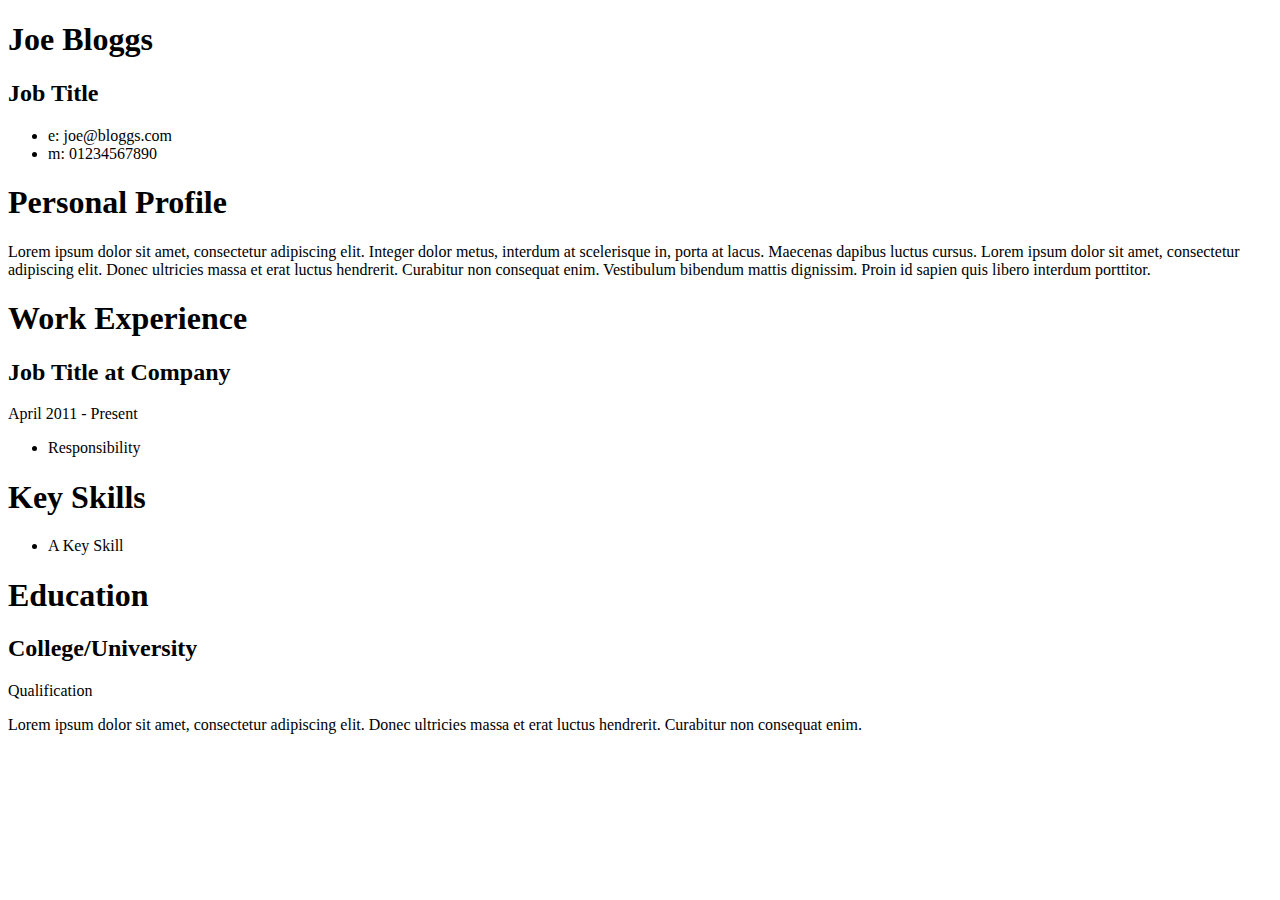
==== src/main/resources/templates/profile-templates/1/index.html @ 64397ce0 "User profile entity and show theme and summary" ====
<!DOCTYPE html>
<html xmlns:th="http://www.thymeleaf.org">
<head>
<title>Joe Bloggs - Curriculum Vitae</title>

<meta name="viewport" content="width=device-width"/>
<meta name="description" content="The Curriculum Vitae of Joe Bloggs."/>
<meta charset="UTF-8"> 

<link type="text/css" rel="stylesheet" href="../profile-templates/1/style.css">
<link href='http://fonts.googleapis.com/css?family=Rokkitt:400,700|Lato:400,300' rel='stylesheet' type='text/css'>

<!--[if lt IE 9]>
<script src="//html5shiv.googlecode.com/svn/trunk/html5.js"></script>
<![endif]-->
</head>
<body id="top">
<div id="cv" class="instaFade">
	<div class="mainDetails">

		
		<div id="name">
			<h1 class="quickFade delayTwo">
				<span >Joe</span>
				<span >Bloggs</span>
			</h1>
			<h2 class="quickFade delayThree" >Job Title</h2>
		</div>
		
		<div id="contactDetails" class="quickFade delayFour">
			<ul>
				<li>e: <span >joe@bloggs.com</span></li>
				<li>m: <span >01234567890</span></li>
			</ul>
		</div>
		<div class="clear"></div>
	</div>
	
	<div id="mainArea" class="quickFade delayFive">
		<section>
			<article>
				<div class="sectionTitle">
					<h1>Personal Profile</h1>
				</div>
				
				<div class="sectionContent">
					<p th:text="${userProfile.summary}">Lorem ipsum dolor sit amet, consectetur adipiscing elit. Integer dolor metus, interdum at scelerisque in, porta at lacus. Maecenas dapibus luctus cursus. Lorem ipsum dolor sit amet, consectetur adipiscing elit. Donec ultricies massa et erat luctus hendrerit. Curabitur non consequat enim. Vestibulum bibendum mattis dignissim. Proin id sapien quis libero interdum porttitor.</p>
				</div>
			</article>
			<div class="clear"></div>
		</section>
		
		
		<section>
			<div class="sectionTitle">
				<h1>Work Experience</h1>
			</div>
			
			<div class="sectionContent" >
				<article>
					<h2><span >Job Title</span> at <span>Company</span></h2>
					<p class="subDetails">
						<span >April 2011</span> -
						<span >Present</span></p>
					<ul >
						<li >Responsibility</li>
					</ul>
				</article>
			</div>
			<div class="clear"></div>
		</section>
		
		
		<section>
			<div class="sectionTitle">
				<h1>Key Skills</h1>
			</div>
			
			<div class="sectionContent">
				<ul class="keySkills">
					<li >A Key Skill</li>
				</ul>
			</div>
			<div class="clear"></div>
		</section>
		
		
		<section>
			<div class="sectionTitle">
				<h1>Education</h1>
			</div>
			
			<div class="sectionContent">
				<article>
					<h2 >College/University</h2>
					<p class="subDetails" >Qualification</p>
					<p >Lorem ipsum dolor sit amet, consectetur adipiscing elit. Donec ultricies massa et erat luctus hendrerit. Curabitur non consequat enim.</p>
				</article>

			</div>
			<div class="clear"></div>
		</section>
		
	</div>
</div>
<script type="text/javascript">
var gaJsHost = (("https:" == document.location.protocol) ? "https://ssl." : "http://www.");
document.write(unescape("%3Cscript src='" + gaJsHost + "google-analytics.com/ga.js' type='text/javascript'%3E%3C/script%3E"));
</script>
<script type="text/javascript">
var pageTracker = _gat._getTracker("UA-3753241-1");
pageTracker._initData();
pageTracker._trackPageview();
</script>
</body>
</html>
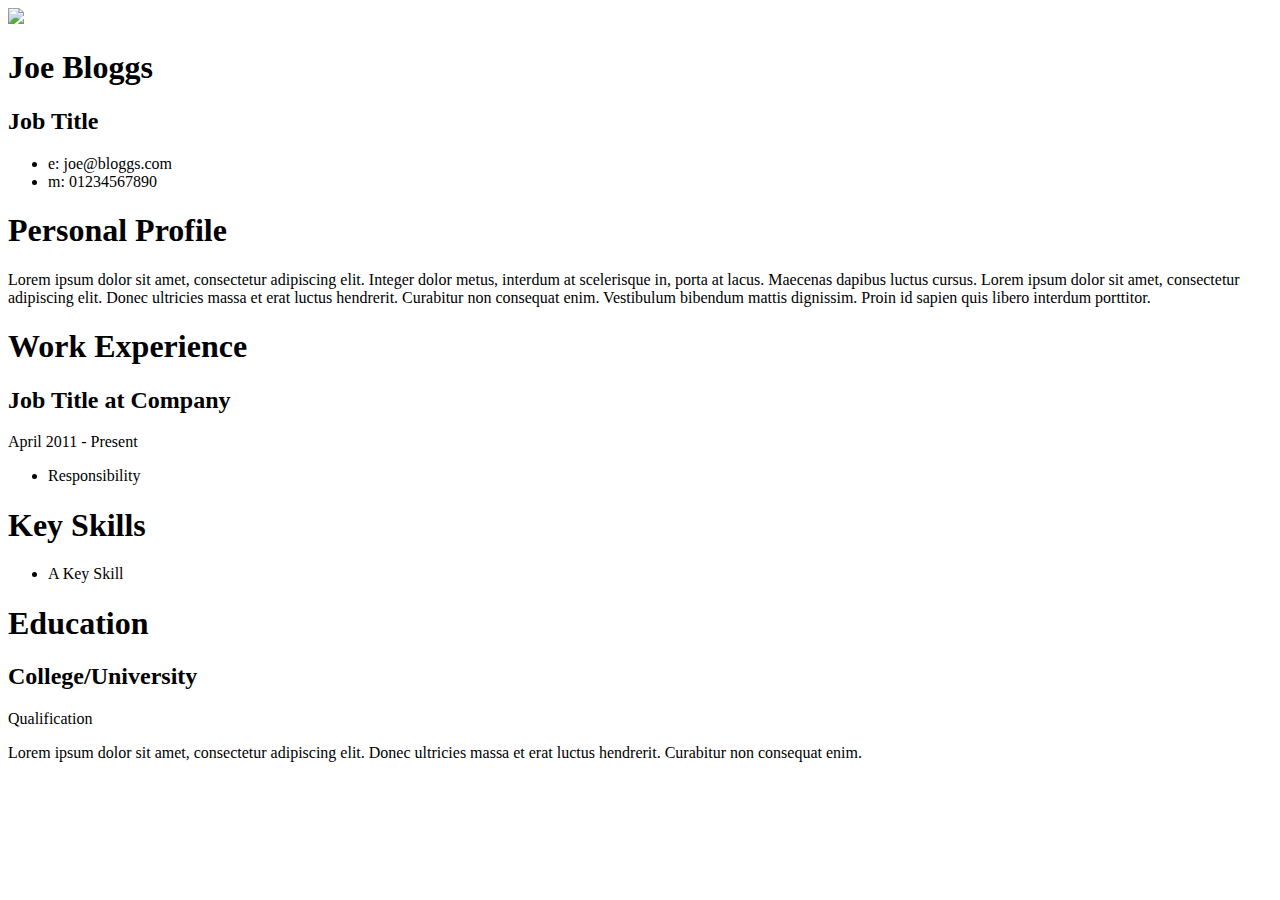
==== commit 528c583b: "Education and Skills" ====
--- a/src/main/resources/templates/profile-templates/1/index.html
+++ b/src/main/resources/templates/profile-templates/1/index.html
@@ -1,10 +1,10 @@
 <!DOCTYPE html>
 <html xmlns:th="http://www.thymeleaf.org">
 <head>
-<title>Joe Bloggs - Curriculum Vitae</title>
+<title th:text="${userProfile.fullName + ' - Curriculum Vitae'}">Joe Bloggs - Curriculum Vitae</title>
 
 <meta name="viewport" content="width=device-width"/>
-<meta name="description" content="The Curriculum Vitae of Joe Bloggs."/>
+<meta name="description" content="Curriculum Vitae" th:content="${'The Curriculum Vitae of ' + userProfile.fullName }"/>
 <meta charset="UTF-8"> 
 
 <link type="text/css" rel="stylesheet" href="../profile-templates/1/style.css">
@@ -17,20 +17,22 @@
 <body id="top">
 <div id="cv" class="instaFade">
 	<div class="mainDetails">
-
+		<div id="headshot" class="quickFade">
+			<img src="../profile-templates/1/profile.jpg" th:alt="${userProfile.fullName}">
+		</div>
 		
 		<div id="name">
 			<h1 class="quickFade delayTwo">
-				<span >Joe</span>
-				<span >Bloggs</span>
+				<span th:text="${userProfile.firstName}">Joe</span>
+				<span th:text="${userProfile.lastName}">Bloggs</span>
 			</h1>
-			<h2 class="quickFade delayThree" >Job Title</h2>
+			<h2 class="quickFade delayThree" th:text="${userProfile.designation}">Job Title</h2>
 		</div>
 		
 		<div id="contactDetails" class="quickFade delayFour">
 			<ul>
-				<li>e: <span >joe@bloggs.com</span></li>
-				<li>m: <span >01234567890</span></li>
+				<li>e: <span th:text="${userProfile.email}">joe@bloggs.com</span></li>
+				<li>m: <span th:text="${userProfile.phone}">01234567890</span></li>
 			</ul>
 		</div>
 		<div class="clear"></div>
@@ -57,13 +59,15 @@
 			</div>
 			
 			<div class="sectionContent" >
-				<article>
-					<h2><span >Job Title</span> at <span>Company</span></h2>
+				<article class="job" th:each="job : ${userProfile.jobs}">
+					<h2><span th:text="${job.designation}">Job Title</span> at <span th:text="${job.company}">Company</span></h2>
 					<p class="subDetails">
-						<span >April 2011</span> -
-						<span >Present</span></p>
-					<ul >
-						<li >Responsibility</li>
+						<span th:text="${job.formattedStartDate}">April 2011</span> -
+						<span th:text="${job.isCurrentJob} ? 'Present' : ${job.formattedEndDate}">Present</span></p>
+					<ul>
+						<li th:each="resp : ${job.responsibilities}">
+							<span th:text="${resp}">Responsibility</span>
+						</li>
 					</ul>
 				</article>
 			</div>
@@ -78,7 +82,9 @@
 			
 			<div class="sectionContent">
 				<ul class="keySkills">
-					<li >A Key Skill</li>
+					<li th:each="skill : ${userProfile.skills}">
+						<span th:text="${skill}">A Key Skill</span>
+					</li>
 				</ul>
 			</div>
 			<div class="clear"></div>
@@ -91,10 +97,10 @@
 			</div>
 			
 			<div class="sectionContent">
-				<article>
-					<h2 >College/University</h2>
-					<p class="subDetails" >Qualification</p>
-					<p >Lorem ipsum dolor sit amet, consectetur adipiscing elit. Donec ultricies massa et erat luctus hendrerit. Curabitur non consequat enim.</p>
+				<article th:each="education : ${userProfile.educations}">
+					<h2 th:text="${education.college}">College/University</h2>
+					<p class="subDetails" th:text="${education.qualification}">Qualification</p>
+					<p th:text="${education.summary}">Lorem ipsum dolor sit amet, consectetur adipiscing elit. Donec ultricies massa et erat luctus hendrerit. Curabitur non consequat enim.</p>
 				</article>
 
 			</div>
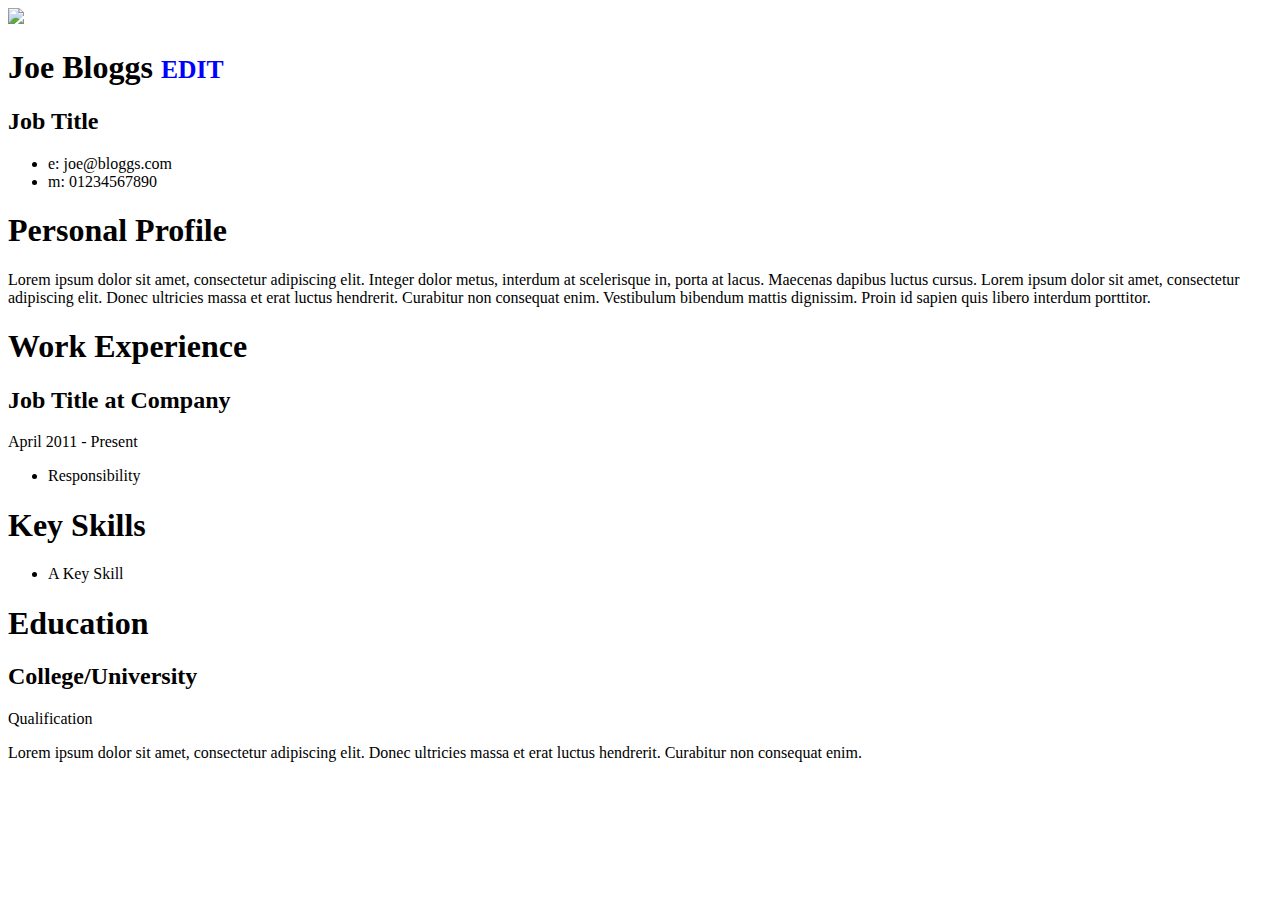
==== commit e9e90676: "Edit for current user profile functionality" ====
--- a/src/main/resources/templates/profile-templates/1/index.html
+++ b/src/main/resources/templates/profile-templates/1/index.html
@@ -5,7 +5,9 @@
 
 <meta name="viewport" content="width=device-width"/>
 <meta name="description" content="Curriculum Vitae" th:content="${'The Curriculum Vitae of ' + userProfile.fullName }"/>
-<meta charset="UTF-8"> 
+<meta charset="UTF-8">
+	<!-- Font Awesome icons (free version)-->
+	<script src="https://use.fontawesome.com/releases/v5.15.3/js/all.js" crossorigin="anonymous"></script>
 
 <link type="text/css" rel="stylesheet" href="../profile-templates/1/style.css">
 <link href='http://fonts.googleapis.com/css?family=Rokkitt:400,700|Lato:400,300' rel='stylesheet' type='text/css'>
@@ -25,6 +27,9 @@
 			<h1 class="quickFade delayTwo">
 				<span th:text="${userProfile.firstName}">Joe</span>
 				<span th:text="${userProfile.lastName}">Bloggs</span>
+				<a style="font-size:1.6rem;color:blue;text-decoration:none;text-transform:uppercase;" href="/edit" th:if="${currentUsersProfile}">
+					<i class="far fa-edit"></i> edit
+				</a>
 			</h1>
 			<h2 class="quickFade delayThree" th:text="${userProfile.designation}">Job Title</h2>
 		</div>
